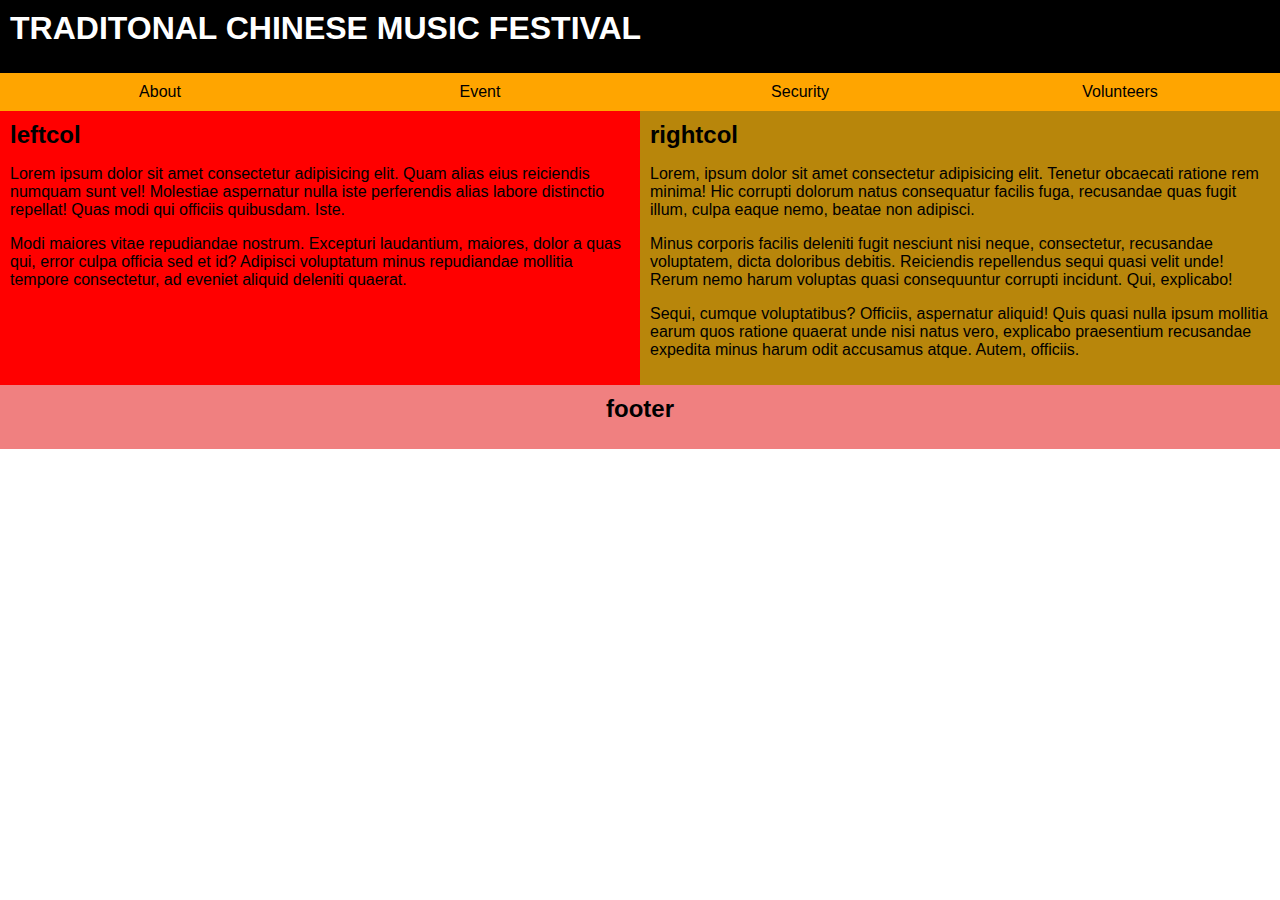
==== Event.html @ 4a855313 "1" ====
<!DOCTYPE html>

<html lang="en">

<head>

<meta charset="UTF-8">

<meta http-equiv="X-UA-Compatible" content="IE=edge">

<meta name="viewport" content="width=device-width, initial-scale=1.0">

<link rel="stylesheet" href="style.css">

<title>My Website</title>

</head>

<body>


<div class="container">


<header>

<h1>TRADITONAL CHINESE MUSIC FESTIVAL</h1>

</header>


<nav>

<ul>

<li><a href="index.html" >About</a></li>

<li><a href="Event.html" class="active">Event</a></li>

<li><a href="Security.html">Security</a></li>

<li><a href="Volunteers.html">Volunteers</a></li>

</ul>

</nav>


<div class="leftcol">

<h2>leftcol</h2>

<p>Lorem ipsum dolor sit amet consectetur adipisicing elit. Quam alias eius reiciendis numquam sunt vel! Molestiae aspernatur nulla iste perferendis alias labore distinctio repellat! Quas modi qui officiis quibusdam. Iste.</p>

<p>Modi maiores vitae repudiandae nostrum. Excepturi laudantium, maiores, dolor a quas qui, error culpa officia sed et id? Adipisci voluptatum minus repudiandae mollitia tempore consectetur, ad eveniet aliquid deleniti quaerat.</p>

</div>


<div class="rightcol">

<h2>rightcol</h2>

<p>Lorem, ipsum dolor sit amet consectetur adipisicing elit. Tenetur obcaecati ratione rem minima! Hic corrupti dolorum natus consequatur facilis fuga, recusandae quas fugit illum, culpa eaque nemo, beatae non adipisci.</p>

<p>Minus corporis facilis deleniti fugit nesciunt nisi neque, consectetur, recusandae voluptatem, dicta doloribus debitis. Reiciendis repellendus sequi quasi velit unde! Rerum nemo harum voluptas quasi consequuntur corrupti incidunt. Qui, explicabo!</p>

<p>Sequi, cumque voluptatibus? Officiis, aspernatur aliquid! Quis quasi nulla ipsum mollitia earum quos ratione quaerat unde nisi natus vero, explicabo praesentium recusandae expedita minus harum odit accusamus atque. Autem, officiis.</p>

</div>


<footer>

<h2>footer</h2>

</footer>






</div>


</body>

</html>
---- style.css ----
* {

    padding: 0;
    
    margin: 0;
    
    box-sizing: border-box;
    
    }
    
    
    body {
    
    font-family: Arial, "Helvetica Neue", Helvetica, sans-serif;

    
    }
    
    
    p, h1, h2, h3 {
    
    margin-bottom: 1rem;
    
    }
    
    
    img {
    
    display: block;
    
    max-width: 100%;
    
    }
    
    
    .container {
    
    display: grid;
    
    grid-template-columns: 1fr 1fr;
    
    grid-template-areas: 
    
    "head head"
    
    "nav nav"
    
    "left right"
    
    "foot foot";
    
    }
    
    
    header{
    
    padding: 10px;
    
    background-color: black;
    
    grid-area: head;
    
    }
    
    
    header h1{
    
    color: white; 
    
    }
    
    
    nav {
    
    grid-area: nav;
    
    
    }
    
    
    nav a {
    
    background-color: orange;
    
    display: block;
    
    padding: 10px;
    
    text-align: center;
    
    text-decoration: none;
    
    color: #000;
    
    }
    
    
    nav li {
    
    list-style: none;
    
    flex: 1;
    
    }
    
    
    nav ul {
    
    display: flex;
    
    }
    
    
    nav a:hover {
    
    background-color: #fff;
    
    }
    
    
    
    
    .leftcol{
    
    background-color: red;
    
    padding: 10px;
    
    grid-area: left;
    
    }
    
    
    .rightcol {
    
    background-color: darkgoldenrod;
    
    padding: 10px;
    
    grid-area: right;
    
    }
    
    
    footer {
    
    background-color: lightcoral;
    
    padding: 10px;
    
    text-align: center;
    
    grid-area: foot;
    
    }
    
    
    @media screen and (max-width: 600px){
    
    
    
    
    .container {
    
    grid-template-columns: 1fr;
    
    grid-template-areas: 
    
    "head"
    
    "nav"
    
    "left"
    
    "right"
    
    "foot";
    
    }
    
    
    nav ul {
    
    flex-wrap: wrap;
    
    }
    
    
    nav li {
    
    flex-basis: 50%;
    
    }
    
    }
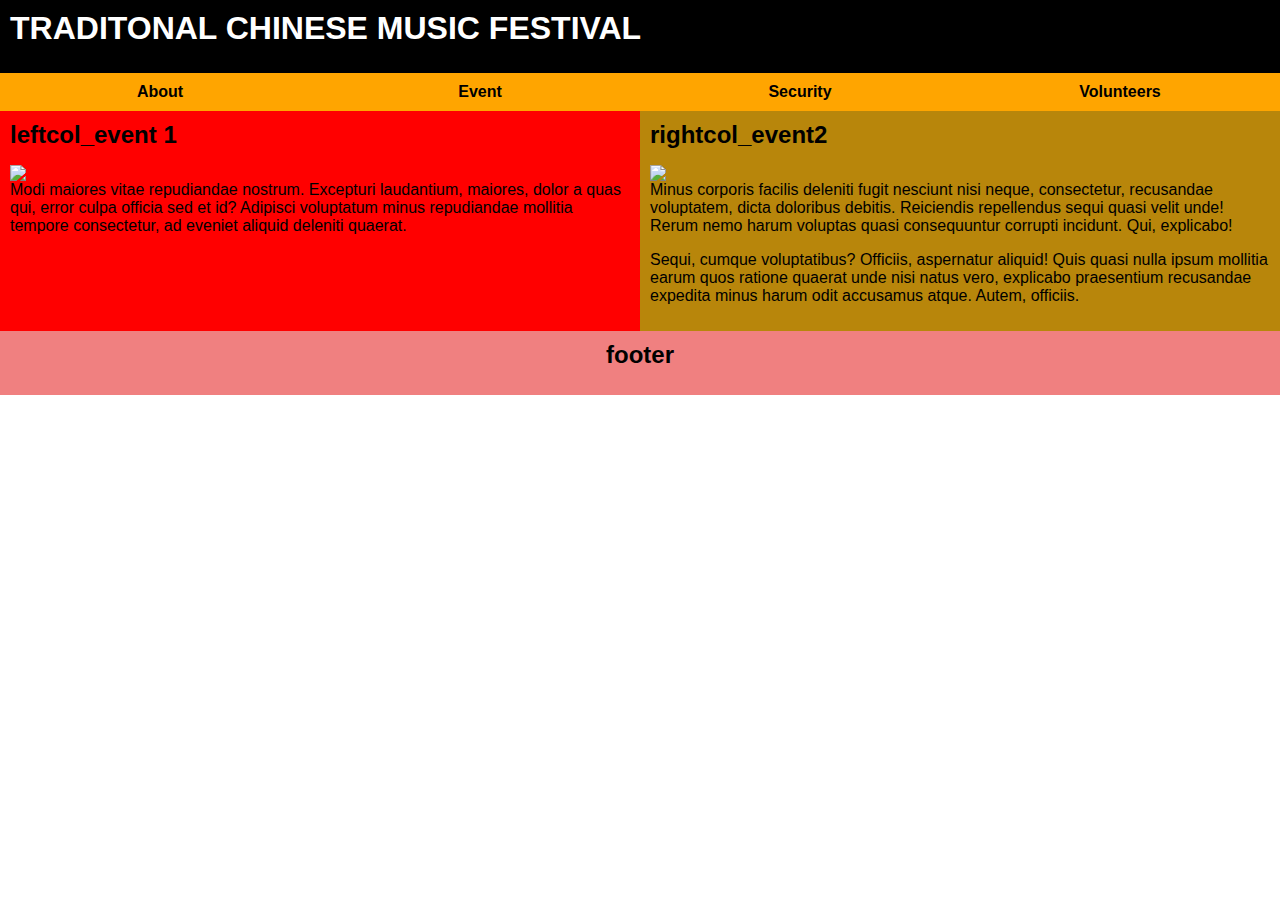
==== commit 110f3945: "2" ====
--- a/Event.html
+++ b/Event.html
@@ -49,9 +49,9 @@
 
 <div class="leftcol">
 
-<h2>leftcol</h2>
+<h2>leftcol_event 1</h2>
 
-<p>Lorem ipsum dolor sit amet consectetur adipisicing elit. Quam alias eius reiciendis numquam sunt vel! Molestiae aspernatur nulla iste perferendis alias labore distinctio repellat! Quas modi qui officiis quibusdam. Iste.</p>
+<img src="/MS801/img/WhatsApp Image 2023-03-04 at 10.32.57.jpeg"
 
 <p>Modi maiores vitae repudiandae nostrum. Excepturi laudantium, maiores, dolor a quas qui, error culpa officia sed et id? Adipisci voluptatum minus repudiandae mollitia tempore consectetur, ad eveniet aliquid deleniti quaerat.</p>
 
@@ -60,9 +60,9 @@
 
 <div class="rightcol">
 
-<h2>rightcol</h2>
+<h2>rightcol_event2</h2>
 
-<p>Lorem, ipsum dolor sit amet consectetur adipisicing elit. Tenetur obcaecati ratione rem minima! Hic corrupti dolorum natus consequatur facilis fuga, recusandae quas fugit illum, culpa eaque nemo, beatae non adipisci.</p>
+<img src="/MS801/img/WhatsApp Image 2023-03-04 at 10.32.57 (1).jpeg"
 
 <p>Minus corporis facilis deleniti fugit nesciunt nisi neque, consectetur, recusandae voluptatem, dicta doloribus debitis. Reiciendis repellendus sequi quasi velit unde! Rerum nemo harum voluptas quasi consequuntur corrupti incidunt. Qui, explicabo!</p>
 
--- a/style.css
+++ b/style.css
@@ -92,6 +92,8 @@
     text-decoration: none;
     
     color: #000;
+    
+    font-weight: bold;
     
     }
     
